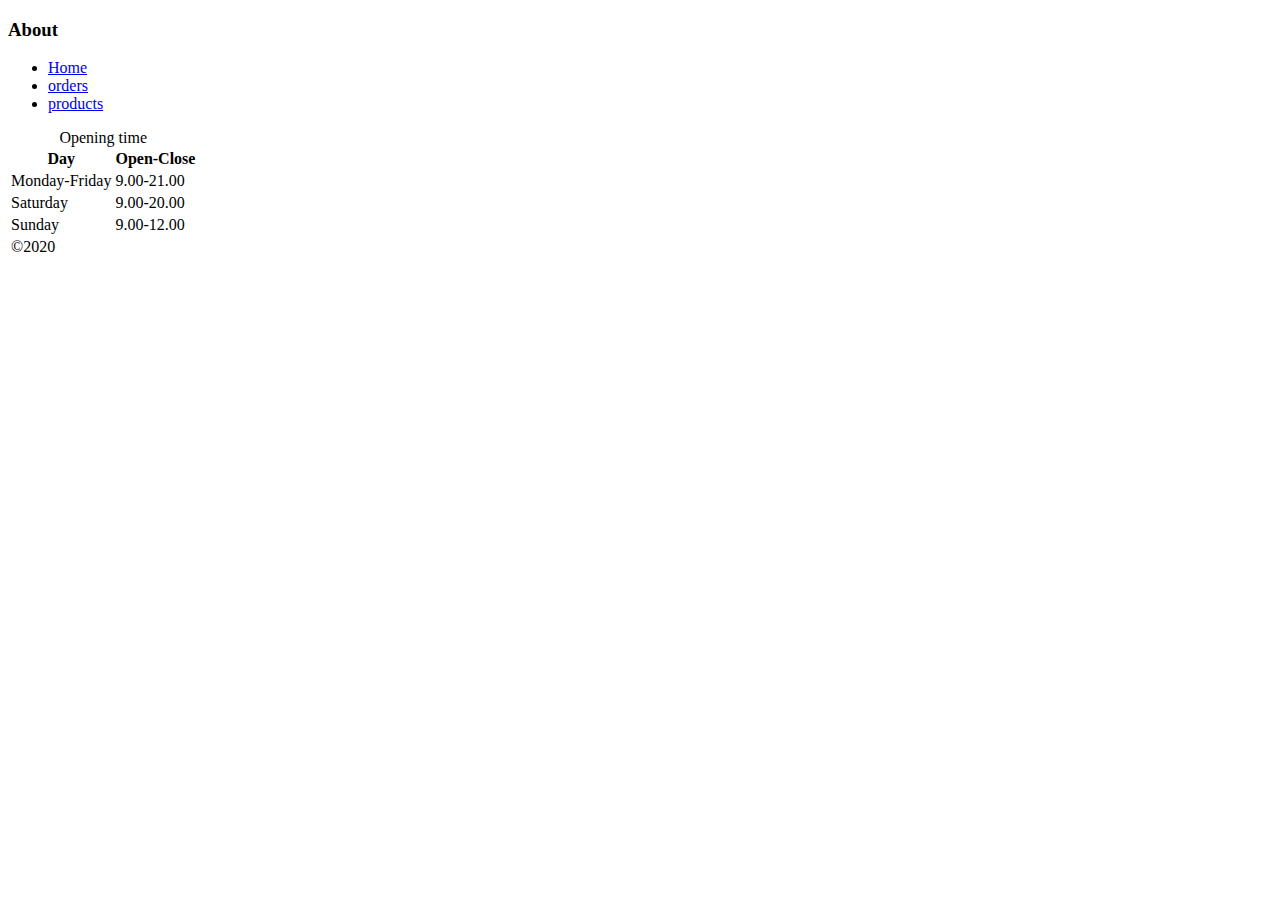
==== about.html @ c019d92a "Init page" ====
<!DOCTYPE html>
<html lang="en">

<head>
    <meta charset="UTF-8">
    <meta name="viewport" content="width=, initial-scale=1.0">
    <title>Document</title>
</head>

<body>
    <h3>About</h3>
    <ul>
        <li>
            <a href="index.html">Home</a>
        </li>
        <li>
            <a href="pages/orders.html">orders</a>
        </li>
        <li>
            <a href="pages/products.html">products</a>
        </li>
    </ul>
    <table>
        <caption>Opening time</caption>
        <thead>
            <tr>
                <th>Day</th>
                <th>Open-Close</th>
            </tr>
        </thead>
        <tbody>
        <tr>
            <td> Monday-Friday</td>
            <td> 9.00-21.00</td>
        </tr>
        <tr>
           <td>Saturday</td> 
           <td>9.00-20.00</td>
        </tr>
        <tr>
           <td>Sunday</td> 
           <td>9.00-12.00</td>
        </tr>
        </tbody>
        <tfoot>
            <tr>
                <td>
                    ©2020
                </td>
            </tr>
        </tfoot>
    </table>
</body>
</html>
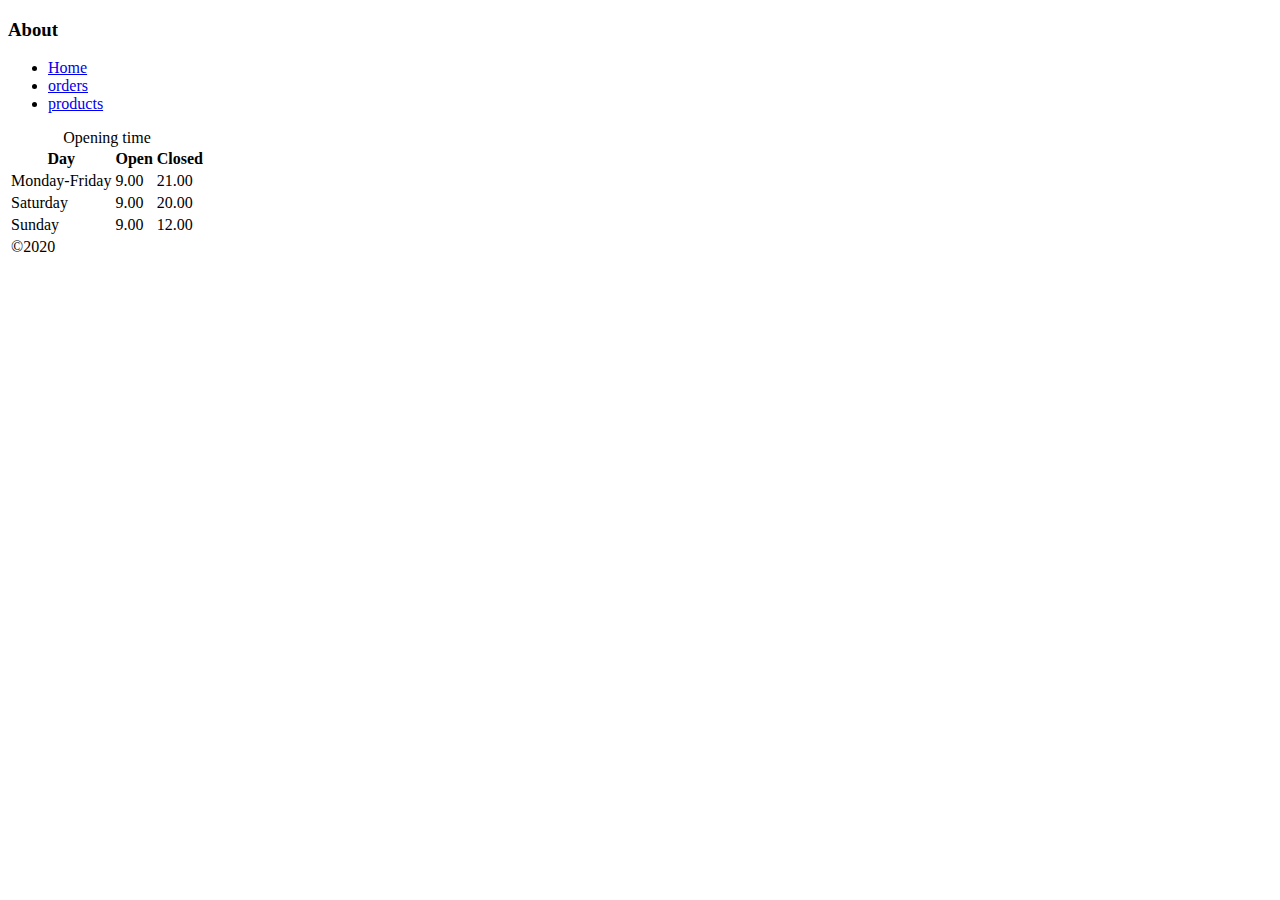
==== commit af5f7ff9: "Update about.html" ====
--- a/about.html
+++ b/about.html
@@ -25,21 +25,25 @@
         <thead>
             <tr>
                 <th>Day</th>
-                <th>Open-Close</th>
+                <th>Open</th>
+                <th>Closed</th>
             </tr>
         </thead>
         <tbody>
         <tr>
             <td> Monday-Friday</td>
-            <td> 9.00-21.00</td>
+            <td> 9.00</td>
+            <td> 21.00</td>
         </tr>
         <tr>
            <td>Saturday</td> 
-           <td>9.00-20.00</td>
+           <td>9.00</td>
+           <td>20.00</td>
         </tr>
         <tr>
            <td>Sunday</td> 
-           <td>9.00-12.00</td>
+           <td>9.00</td>
+           <td>12.00</td>
         </tr>
         </tbody>
         <tfoot>
@@ -51,4 +55,4 @@
         </tfoot>
     </table>
 </body>
-</html>+</html>
